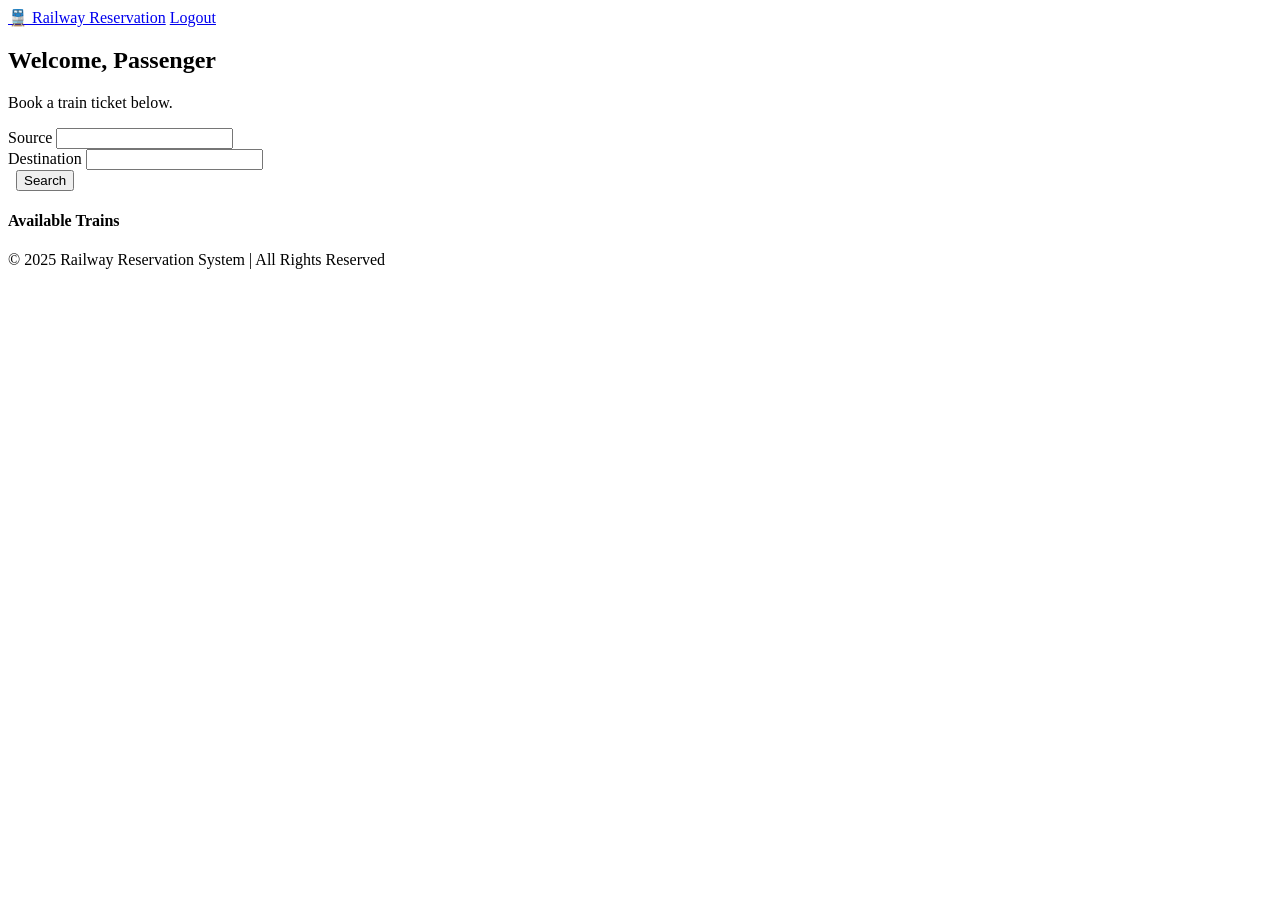
==== railway-reservation/src/main/resources/static/passenger/dashboard.html @ 9e1ed1a9 "Pushing code" ====
<!DOCTYPE html>
<html lang="en">
<head>
    <meta charset="UTF-8">
    <meta name="viewport" content="width=device-width, initial-scale=1.0">
    <title>Passenger Dashboard</title>
	<!-- ✅ Fix Bootstrap and CSS Links -->
	  <link rel="stylesheet" href="/static/bootstrap.min.css">
	  <link rel="stylesheet" href="/static/styles.css">
	  <script src="/static/scripts.js"></script>
</head>
<body class="bg-light">
    <!-- 🚆 Navigation Bar -->
    <nav class="navbar navbar-expand-lg navbar-dark bg-primary">
        <div class="container">
            <a class="navbar-brand fw-bold" href="/">🚆 Railway Reservation</a>
            <a href="/passenger/logout" class="btn btn-danger">Logout</a>
        </div>
    </nav>

    <!-- 🌟 Main Content Wrapper -->
    <div class="main-content container mt-5">
        <h2>Welcome, Passenger</h2>
        <p>Book a train ticket below.</p>

        <form action="/trains/search" method="get" class="row g-3">
            <div class="col-md-5">
                <label class="form-label">Source</label>
                <input type="text" name="source" class="form-control" required>
            </div>
            <div class="col-md-5">
                <label class="form-label">Destination</label>
                <input type="text" name="destination" class="form-control" required>
            </div>
            <div class="col-md-2">
                <label class="form-label">&nbsp;</label>
                <button type="submit" class="btn btn-success w-100">Search</button>
            </div>
        </form>

        <h4 class="mt-4">Available Trains</h4>
        <div id="train-results"></div>
    </div>

    <!-- 📌 Footer -->
    <footer class="footer">
        &copy; 2025 Railway Reservation System | All Rights Reserved
    </footer>

	

    <script>
        document.querySelector("form").addEventListener("submit", async function(event) {
            event.preventDefault();
            const source = document.querySelector("[name='source']").value;
            const destination = document.querySelector("[name='destination']").value;
            const response = await fetch(`/trains/search?source=${source}&destination=${destination}`);
            const trains = await response.json();
            
            let resultHTML = "<ul class='list-group mt-3'>";
            trains.forEach(train => {
                resultHTML += `<li class="list-group-item">
                    <strong>${train.trainName}</strong> - ${train.source} to ${train.destination}
                    <span class="badge bg-secondary">${train.seatsAvailable} seats</span>
                </li>`;
            });
            resultHTML += "</ul>";
            document.getElementById("train-results").innerHTML = resultHTML;
        });
    </script>
</body>
</html>
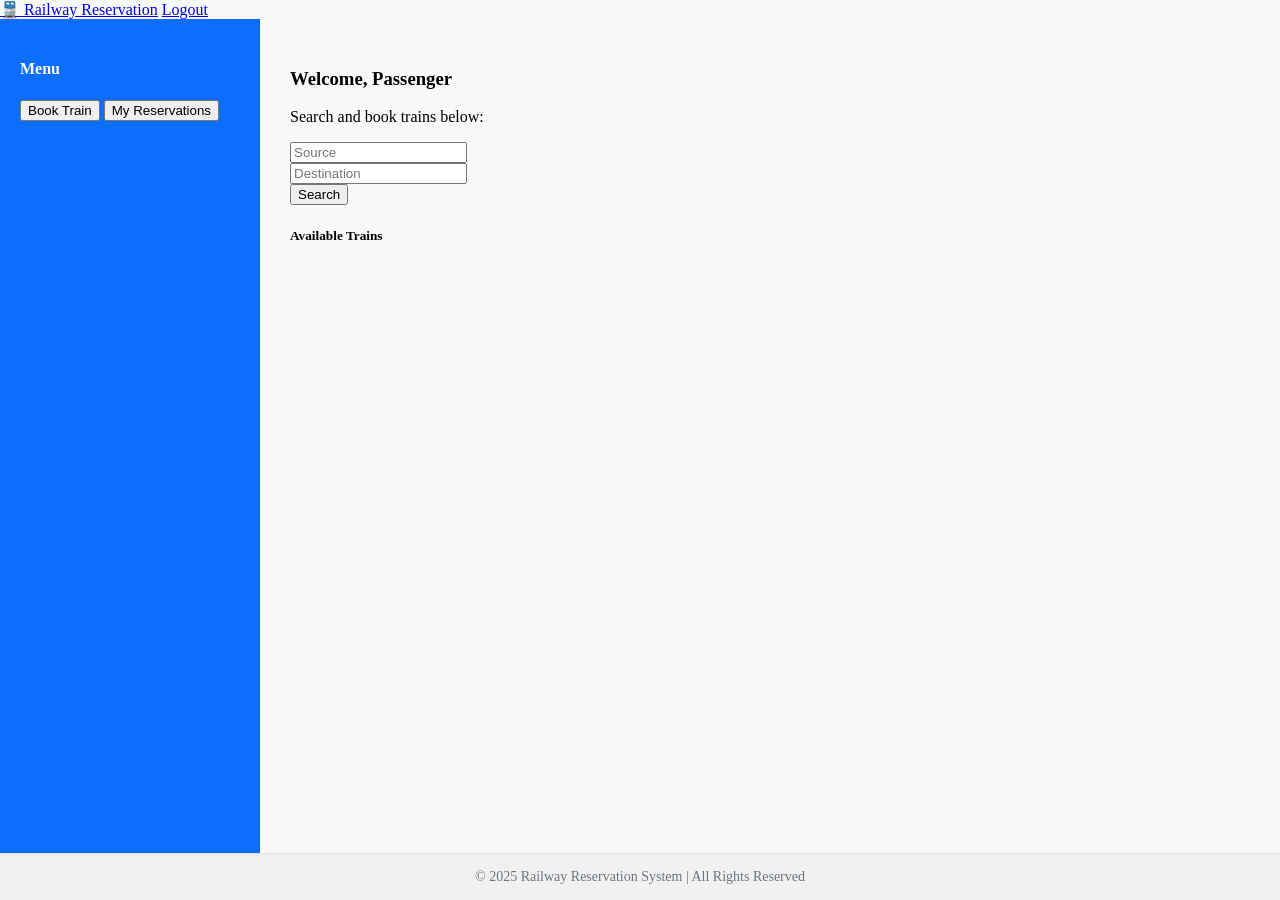
==== commit d7c35620: "Sprint2 - Code" ====
--- a/railway-reservation/src/main/resources/static/passenger/dashboard.html
+++ b/railway-reservation/src/main/resources/static/passenger/dashboard.html
@@ -1,72 +1,242 @@
 <!DOCTYPE html>
 <html lang="en">
 <head>
-    <meta charset="UTF-8">
-    <meta name="viewport" content="width=device-width, initial-scale=1.0">
-    <title>Passenger Dashboard</title>
-	<!-- ✅ Fix Bootstrap and CSS Links -->
-	  <link rel="stylesheet" href="/static/bootstrap.min.css">
-	  <link rel="stylesheet" href="/static/styles.css">
-	  <script src="/static/scripts.js"></script>
+  <meta charset="UTF-8" />
+  <meta name="viewport" content="width=device-width, initial-scale=1.0" />
+  <title>Passenger Dashboard</title>
+  <link rel="stylesheet" href="/static/bootstrap.min.css" />
+  <style>
+    html, body {
+      height: 100%;
+      margin: 0;
+    }
+
+    body {
+      display: flex;
+      flex-direction: column;
+      min-height: 100vh;
+      background-color: #f8f9fa;
+    }
+
+    .content-wrapper {
+      flex: 1;
+      display: flex;
+    }
+
+    .sidebar {
+      width: 220px;
+      background-color: #0d6efd;
+      padding: 20px;
+      color: white;
+    }
+
+    .sidebar h5 {
+      font-weight: bold;
+      margin-bottom: 1rem;
+    }
+
+    .sidebar button {
+      margin-bottom: 12px;
+    }
+
+    .main-content {
+      flex: 1;
+      padding: 30px;
+      background-color: #f8f9fa;
+    }
+
+    .train-card, .reservation-card {
+      border: 1px solid #ddd;
+      border-radius: 10px;
+      padding: 20px;
+      margin-bottom: 20px;
+      background-color: #fff;
+      box-shadow: 0 4px 6px rgba(0,0,0,0.05);
+    }
+
+    .footer {
+      padding: 15px;
+      background-color: #f1f1f1;
+      text-align: center;
+      font-size: 14px;
+      color: #6c757d;
+      border-top: 1px solid #dee2e6;
+    }
+
+    .badge-seats {
+      font-size: 13px;
+    }
+
+    .hidden {
+      display: none;
+    }
+  </style>
 </head>
-<body class="bg-light">
-    <!-- 🚆 Navigation Bar -->
-    <nav class="navbar navbar-expand-lg navbar-dark bg-primary">
-        <div class="container">
-            <a class="navbar-brand fw-bold" href="/">🚆 Railway Reservation</a>
-            <a href="/passenger/logout" class="btn btn-danger">Logout</a>
-        </div>
-    </nav>
-
-    <!-- 🌟 Main Content Wrapper -->
-    <div class="main-content container mt-5">
-        <h2>Welcome, Passenger</h2>
-        <p>Book a train ticket below.</p>
-
-        <form action="/trains/search" method="get" class="row g-3">
-            <div class="col-md-5">
-                <label class="form-label">Source</label>
-                <input type="text" name="source" class="form-control" required>
-            </div>
-            <div class="col-md-5">
-                <label class="form-label">Destination</label>
-                <input type="text" name="destination" class="form-control" required>
-            </div>
-            <div class="col-md-2">
-                <label class="form-label">&nbsp;</label>
-                <button type="submit" class="btn btn-success w-100">Search</button>
-            </div>
+<body>
+  <!-- 🚆 Navigation Bar -->
+  <nav class="navbar navbar-expand-lg navbar-dark bg-primary">
+    <div class="container-fluid">
+      <a class="navbar-brand fw-bold" href="/">🚆 Railway Reservation</a>
+      <a href="/passenger/logout" class="btn btn-danger">Logout</a>
+    </div>
+  </nav>
+
+  <!-- 🔁 Sidebar + Main Content -->
+  <div class="content-wrapper">
+    <!-- Sidebar -->
+    <div class="sidebar">
+		<h4 class="text-center fw-bold">Menu</h4>
+      <button class="btn btn-light w-100" onclick="showSection('booking')">Book Train</button>
+      <button class="btn btn-light w-100" onclick="showSection('reservations')">My Reservations</button>
+    </div>
+
+    <!-- Main Section -->
+    <div class="main-content">
+      <!-- Booking Section -->
+      <div id="booking-section">
+        <h3>Welcome, Passenger</h3>
+        <p class="text-muted">Search and book trains below:</p>
+
+        <form id="search-form" class="row g-3 mb-4">
+          <div class="col-md-4">
+            <input type="text" name="source" class="form-control" placeholder="Source" required />
+          </div>
+          <div class="col-md-4">
+            <input type="text" name="destination" class="form-control" placeholder="Destination" required />
+          </div>
+          <div class="col-md-2">
+            <button type="submit" class="btn btn-success w-100">Search</button>
+          </div>
         </form>
 
-        <h4 class="mt-4">Available Trains</h4>
+        <h5 class="mt-4">Available Trains</h5>
         <div id="train-results"></div>
+      </div>
+
+      <!-- Reservations Section -->
+      <div id="reservations-section" class="hidden">
+        <h4 class="mb-4">Your Bookings</h4>
+        <div id="reservation-results"></div>
+      </div>
     </div>
-
-    <!-- 📌 Footer -->
-    <footer class="footer">
-        &copy; 2025 Railway Reservation System | All Rights Reserved
-    </footer>
-
-	
-
-    <script>
-        document.querySelector("form").addEventListener("submit", async function(event) {
-            event.preventDefault();
-            const source = document.querySelector("[name='source']").value;
-            const destination = document.querySelector("[name='destination']").value;
-            const response = await fetch(`/trains/search?source=${source}&destination=${destination}`);
-            const trains = await response.json();
-            
-            let resultHTML = "<ul class='list-group mt-3'>";
-            trains.forEach(train => {
-                resultHTML += `<li class="list-group-item">
-                    <strong>${train.trainName}</strong> - ${train.source} to ${train.destination}
-                    <span class="badge bg-secondary">${train.seatsAvailable} seats</span>
-                </li>`;
-            });
-            resultHTML += "</ul>";
-            document.getElementById("train-results").innerHTML = resultHTML;
+  </div>
+
+  <!-- 📌 Footer -->
+  <footer class="footer mt-auto">
+    &copy; 2025 Railway Reservation System | All Rights Reserved
+  </footer>
+
+  <!-- Scripts -->
+  <script>
+    let passengerId = null;
+
+    async function fetchPassengerId() {
+      try {
+        const res = await fetch("/passenger/session-id");
+        if (!res.ok) throw new Error("Failed to get passenger ID");
+        passengerId = await res.text();
+      } catch {
+        alert("Error: Please login again.");
+      }
+    }
+
+    fetchPassengerId();
+
+    // Show sections
+    function showSection(section) {
+      document.getElementById("booking-section").classList.add("hidden");
+      document.getElementById("reservations-section").classList.add("hidden");
+      if (section === "booking") {
+        document.getElementById("booking-section").classList.remove("hidden");
+      } else {
+        document.getElementById("reservations-section").classList.remove("hidden");
+        loadReservations();
+      }
+    }
+
+    // Train Search + Booking
+    document.getElementById("search-form").addEventListener("submit", async function (e) {
+      e.preventDefault();
+      if (!passengerId) return alert("Login again");
+
+      const source = document.querySelector("[name='source']").value;
+      const destination = document.querySelector("[name='destination']").value;
+      const response = await fetch(`/trains/search?source=${source}&destination=${destination}`);
+      const trains = await response.json();
+
+      let html = "";
+      trains.forEach(train => {
+        const formId = `book-form-${train.id}`;
+        html += `
+          <div class="train-card">
+            <h5>${train.trainName} - ${train.source} to ${train.destination}
+              <span class="badge bg-secondary badge-seats">${train.seatsAvailable} seats</span>
+            </h5>
+            <form id="${formId}" class="reservation-form row g-2 align-items-end mt-3" data-train-id="${train.id}">
+              <div class="col-md-4">
+                <label class="form-label">Travel Date</label>
+                <input type="date" name="travelDate" class="form-control" required />
+              </div>
+              <div class="col-md-4">
+                <label class="form-label">Seats</label>
+                <input type="number" name="seatsBooked" class="form-control" min="1" max="${train.seatsAvailable}" required />
+              </div>
+              <div class="col-md-4">
+                <button type="submit" class="btn btn-primary w-100">Book</button>
+              </div>
+            </form>
+            <div id="message-${train.id}" class="text-success mt-2 fw-bold"></div>
+          </div>`;
+      });
+
+      document.getElementById("train-results").innerHTML = html;
+
+      document.querySelectorAll(".reservation-form").forEach(form => {
+        form.addEventListener("submit", async e => {
+          e.preventDefault();
+          const trainId = form.dataset.trainId;
+          const travelDate = form.querySelector("[name='travelDate']").value;
+          const seatsBooked = form.querySelector("[name='seatsBooked']").value;
+
+          const booking = {
+            travelDate,
+            seatsBooked: parseInt(seatsBooked),
+            train: { id: parseInt(trainId) },
+            passenger: { id: parseInt(passengerId) }
+          };
+
+          const res = await fetch("/reservations/book", {
+            method: "POST",
+            headers: { "Content-Type": "application/json" },
+            body: JSON.stringify(booking)
+          });
+
+          const msg = await res.text();
+          document.getElementById(`message-${trainId}`).innerText = msg;
         });
-    </script>
+      });
+    });
+
+    // Load reservations
+    async function loadReservations() {
+      const res = await fetch(`/reservations/list/${passengerId}`);
+      const reservations = await res.json();
+
+      let html = "";
+      if (reservations.length === 0) {
+        html = `<p class="text-muted">No reservations found.</p>`;
+      } else {
+        reservations.forEach(r => {
+          html += `
+            <div class="reservation-card">
+              <h6><strong>${r.train.trainName}</strong> - ${r.train.source} to ${r.train.destination}</h6>
+              <p class="mb-1">📅 Travel Date: <strong>${r.travelDate}</strong></p>
+              <p class="mb-0">🪑 Seats Booked: <strong>${r.seatsBooked}</strong></p>
+            </div>`;
+        });
+      }
+      document.getElementById("reservation-results").innerHTML = html;
+    }
+  </script>
 </body>
 </html>
